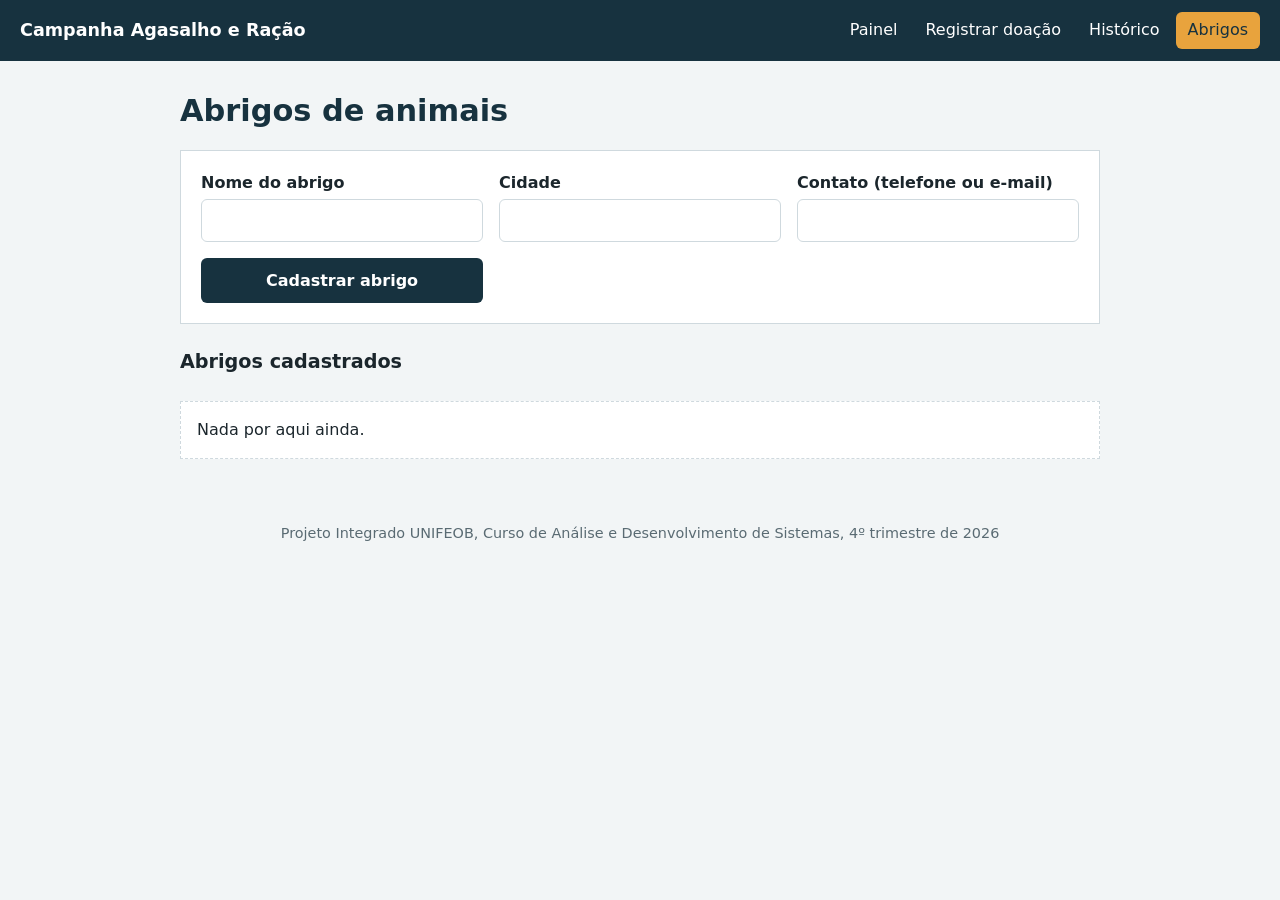
==== abrigos.html @ f2fee43a "Campanha Agasalho e Ração - Projeto Integrado UNIFEOB" ====
<!DOCTYPE html>
<html lang="pt-BR">
<head>
<meta charset="UTF-8">
<meta name="viewport" content="width=device-width, initial-scale=1">
<title>Abrigos de animais | Campanha Agasalho e Ração</title>
<link rel="stylesheet" href="css/style.css">
</head>
<body data-page="abrigos">
<header id="topo"></header>
<main>
<h1>Abrigos de animais</h1>
<form id="formAbrigo" class="form">
<label>Nome do abrigo
<input id="nome" type="text" maxlength="80" required></label>
<label>Cidade
<input id="cidade" type="text" maxlength="60" required></label>
<label>Contato (telefone ou e-mail)
<input id="tel" type="text" maxlength="80"></label>
<button class="btn" type="submit">Cadastrar abrigo</button>
</form>
<section><h2>Abrigos cadastrados</h2><div id="lista" class="tabela"></div></section>
</main>
<footer>Projeto Integrado UNIFEOB, Curso de Análise e Desenvolvimento de Sistemas, 4º trimestre de 2026</footer>
<script src="js/app.js"></script>
</body>
</html>
---- css/style.css ----
:root{--azul:#17323f;--ambar:#e8a33d;--fundo:#f2f5f6;--texto:#1b262c;--borda:#cfd9de;--marrom:#8a5a3b}
*{box-sizing:border-box}
body{margin:0;font-family:"Segoe UI",system-ui,sans-serif;background:var(--fundo);color:var(--texto);line-height:1.5}
header{background:var(--azul);color:#fff;display:flex;flex-wrap:wrap;align-items:center;gap:.5rem 1.5rem;padding:.75rem 1.25rem}
header .marca{font-weight:700;font-size:1.1rem;margin-right:auto}
nav{display:flex;flex-wrap:wrap;gap:.25rem}
nav a{color:#fff;text-decoration:none;padding:.4rem .75rem;border-radius:6px}
nav a:hover,nav a[aria-current]{background:var(--ambar);color:var(--azul)}
a:focus-visible,button:focus-visible,input:focus-visible,select:focus-visible,textarea:focus-visible{outline:3px solid var(--ambar);outline-offset:2px}
main{max-width:960px;margin:0 auto;padding:1.5rem 1.25rem}
h1{font-size:1.9rem;margin:.2rem 0 1rem;color:var(--azul)}
h2{font-size:1.2rem;margin:1.5rem 0 .5rem}
.stats{display:grid;grid-template-columns:repeat(auto-fit,minmax(190px,1fr));gap:1rem}
.stat{background:#fff;border-left:6px solid var(--ambar);padding:1rem}
.stat.racao{border-color:var(--marrom)}
.stat b{display:block;font-size:2.2rem;line-height:1.1;color:var(--azul)}
.form{display:grid;grid-template-columns:repeat(auto-fit,minmax(240px,1fr));gap:1rem;background:#fff;padding:1.25rem;border:1px solid var(--borda)}
.form label{display:flex;flex-direction:column;gap:.25rem;font-weight:600}
.largo{grid-column:1/-1}
input,select,textarea{font:inherit;padding:.55rem;border:1px solid var(--borda);border-radius:6px;background:#fff}
.btn{font:inherit;font-weight:700;background:var(--azul);color:#fff;border:0;border-radius:6px;padding:.65rem 1.2rem;cursor:pointer}
.btn:hover{background:#244a5c}
.btn.sec{background:#fff;color:var(--azul);border:2px solid var(--azul)}
.btn.del{background:#fff;color:#a32020;border:1px solid #a32020;padding:.25rem .6rem;font-weight:600}
.barra{display:flex;flex-wrap:wrap;gap:1rem;align-items:flex-end;margin-bottom:1rem}
.tabela{overflow-x:auto}
table{width:100%;border-collapse:collapse;background:#fff}
th,td{padding:.6rem .75rem;text-align:left;border-bottom:1px solid var(--borda);white-space:nowrap}
th{background:#e4ebee}
.vazio{background:#fff;padding:1rem;border:1px dashed var(--borda)}
.linha{display:grid;grid-template-columns:minmax(120px,1fr) 2fr auto;gap:.75rem;align-items:center;margin:.4rem 0}
.trilho{background:#dde5e9;height:14px;border-radius:7px;overflow:hidden}
.trilho i{display:block;height:100%;background:var(--ambar)}
.texto{background:#fff;padding:1rem 1.25rem;border:1px solid var(--borda);max-width:70ch}
#msg{margin:0;font-weight:600;color:#1d6b3a;align-self:center}
footer{text-align:center;padding:1.5rem;color:#5a6b73;font-size:.9rem}
@media(max-width:560px){.linha{grid-template-columns:1fr}}
@media(prefers-reduced-motion:reduce){*{transition:none!important}}
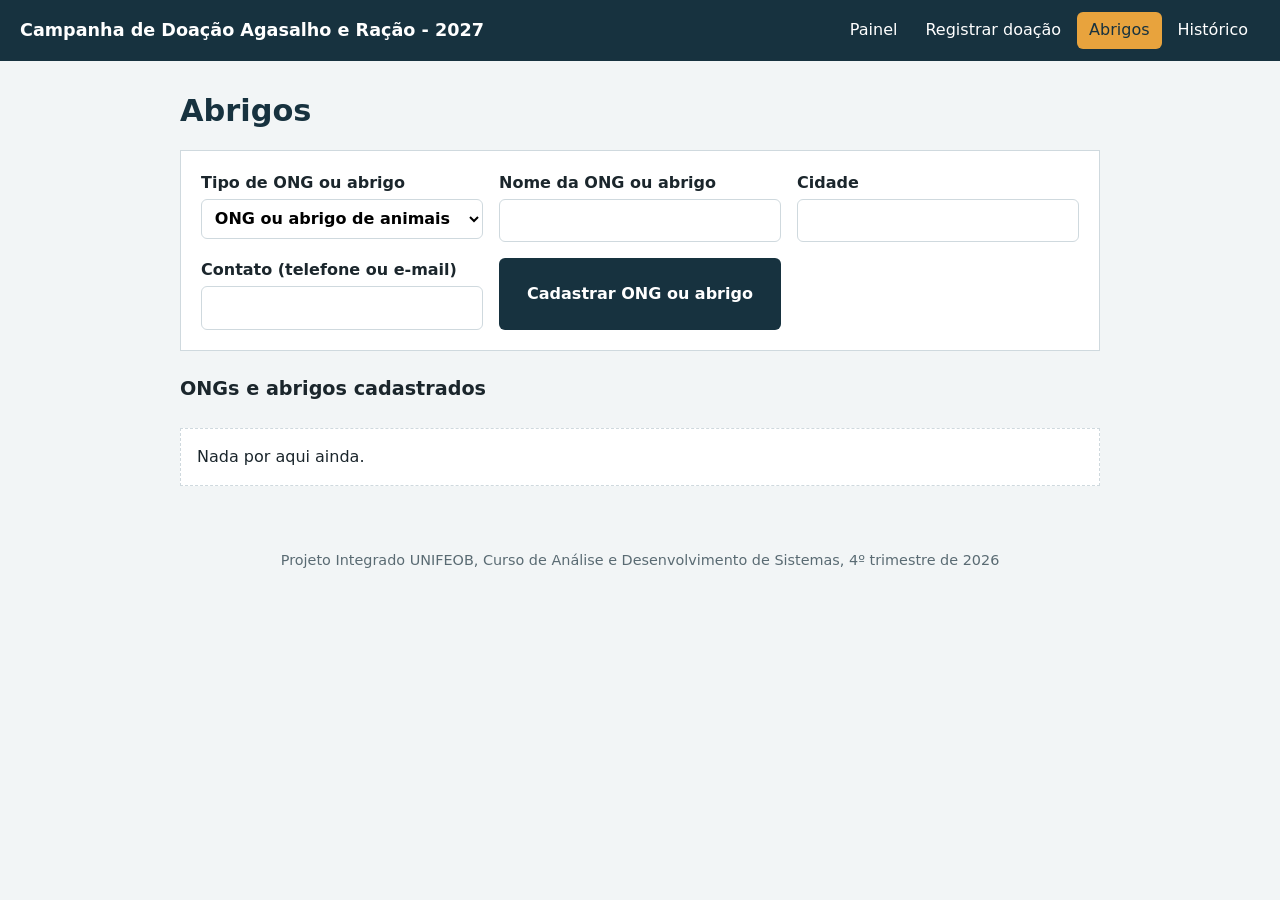
==== commit ff1fe624: "Separa abrigos de animais e de pessoas carentes e ajusta textos da campanha" ====
--- a/abrigos.html
+++ b/abrigos.html
@@ -3,23 +3,25 @@
 <head>
 <meta charset="UTF-8">
 <meta name="viewport" content="width=device-width, initial-scale=1">
-<title>Abrigos de animais | Campanha Agasalho e Ração</title>
+<title>Abrigos | Campanha de Doação Agasalho e Ração - 2027</title>
 <link rel="stylesheet" href="css/style.css">
 </head>
 <body data-page="abrigos">
 <header id="topo"></header>
 <main>
-<h1>Abrigos de animais</h1>
+<h1>Abrigos</h1>
 <form id="formAbrigo" class="form">
-<label>Nome do abrigo
+<label>Tipo de ONG ou abrigo
+<select id="tipoAbrigo"><option value="animais">ONG ou abrigo de animais</option><option value="pessoas">ONG ou abrigo de pessoas carentes</option></select></label>
+<label>Nome da ONG ou abrigo
 <input id="nome" type="text" maxlength="80" required></label>
 <label>Cidade
 <input id="cidade" type="text" maxlength="60" required></label>
 <label>Contato (telefone ou e-mail)
 <input id="tel" type="text" maxlength="80"></label>
-<button class="btn" type="submit">Cadastrar abrigo</button>
+<button class="btn" type="submit">Cadastrar ONG ou abrigo</button>
 </form>
-<section><h2>Abrigos cadastrados</h2><div id="lista" class="tabela"></div></section>
+<section><h2>ONGs e abrigos cadastrados</h2><div id="lista" class="tabela"></div></section>
 </main>
 <footer>Projeto Integrado UNIFEOB, Curso de Análise e Desenvolvimento de Sistemas, 4º trimestre de 2026</footer>
 <script src="js/app.js"></script>
